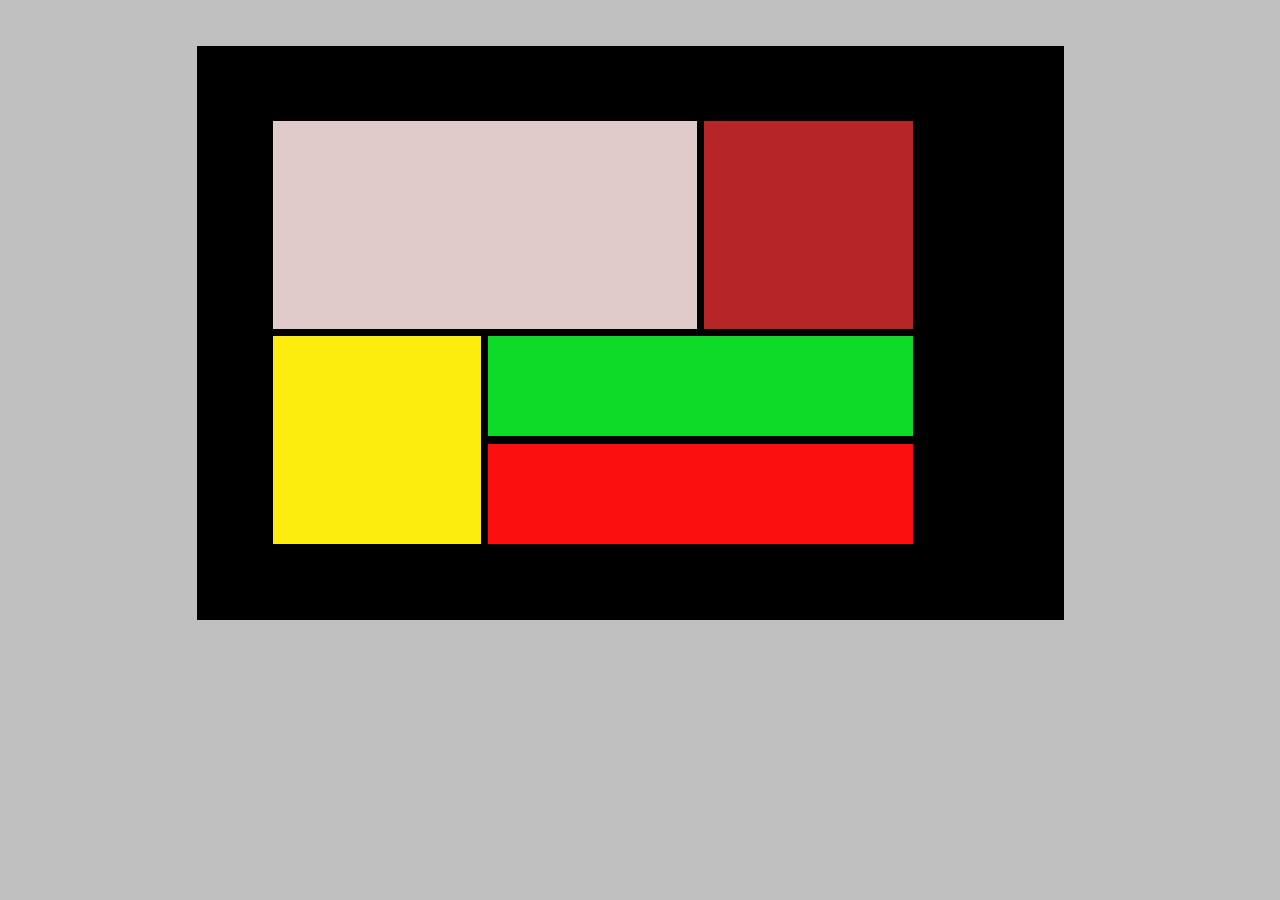
==== Grid_Flexbox_Layout/grid.html @ 5c1d67aa "Committing all my files to GitHub" ====
<!DOCTYPE html>
<html lang="en">
<head>
    <meta charset="UTF-8">
    <meta http-equiv="X-UA-Compatible" content="IE=edge">
    <meta name="viewport" content="width=device-width, initial-scale=1.0">
    <title>Grid Layout</title>
    <link rel="stylesheet" href="grid_style.css">
</head>
<body>
    <header>
        
    </header>
    <container>
        <main class="background">
        <div class="box1"></div>
        <div class="box2"></div>
        <div class="box3"></div>
        <div class="box4"></div>
        <div class="box5"></div>
        </main>
    </container>
    <footer></footer>

    
</body>
</html>
---- Grid_Flexbox_Layout/grid_style.css ----
body {
    background-color: silver;
    min-height: 100%;
    font-size: 15px;
    display: grid;
    width: 100%;
    padding-left: 5cm;
    padding-top: 1cm;
}

.background {
    display: grid;
    grid-gap: 0.2cm;
    background-color: black;
    grid-template-columns: repeat(3, 1fr);
    grid-auto-rows: minmax(100px, auto);
}

.box1 {
    background-color: rgb(224, 202, 202);
    grid-column: 1/3;
    grid-row: 1/3;

}

.box2 {
    background-color: rgb(182, 38, 38);
    grid-column: 3/4;
    grid-row: 1/3;
}

.box3 {
    background-color: rgb(252, 236, 14);
    grid-column: 1/2;
    grid-row: 3/5;
}

.box4 {
    background-color: rgb(13, 219, 40);
    grid-column: 2/4;
    grid-row: 3/4;
}

.box5 {
    background-color: rgb(252, 14, 14);
    grid-column: 2/4;
    grid-row: 4/5;
}

main {
    width: 50%;
    padding-top: 2cm;
    padding-bottom: 2cm;
    padding-left: 2cm;
    padding-right: 4cm;
}
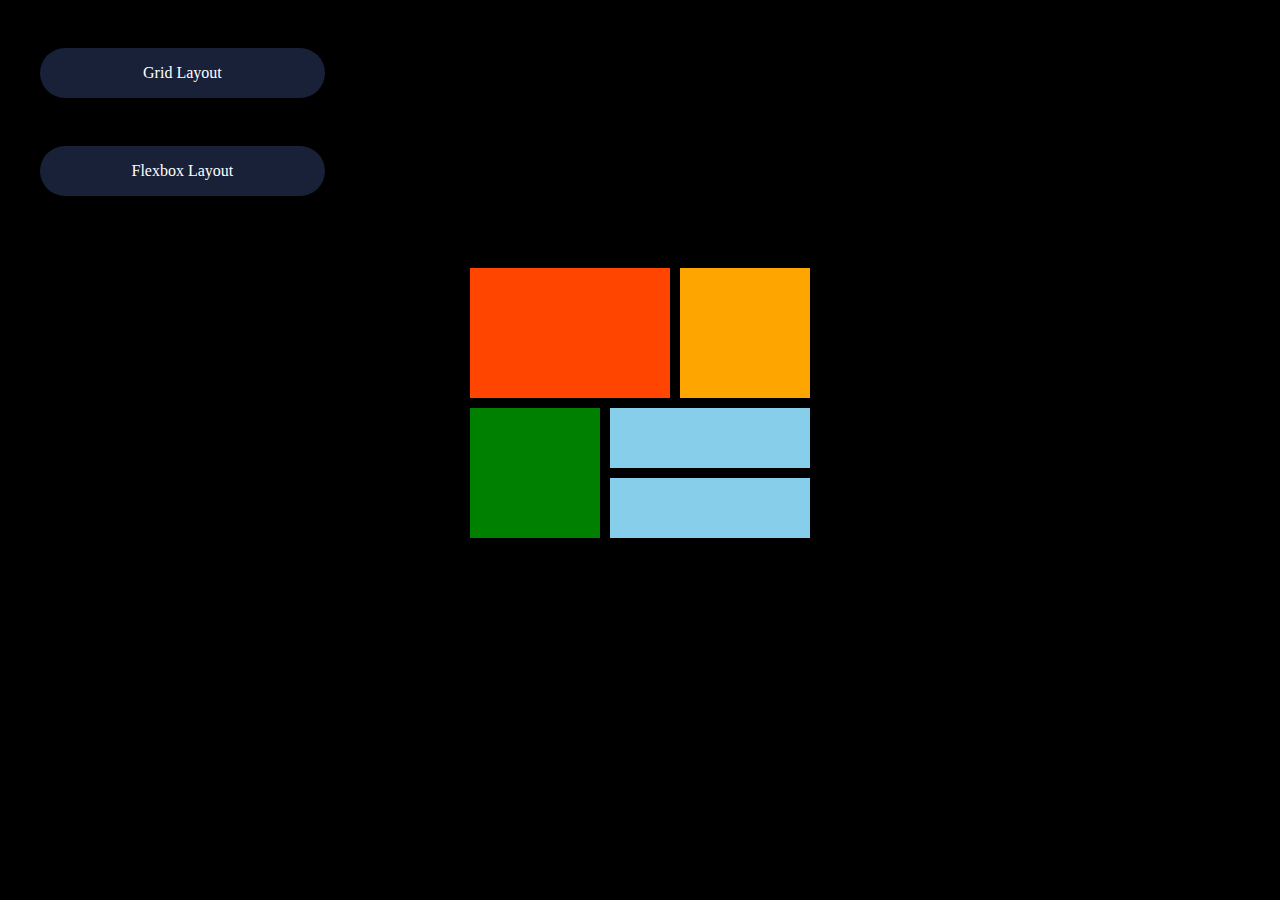
==== commit 56f6d822: "updating all changes" ====
--- a/Grid_Flexbox_Layout/grid.html
+++ b/Grid_Flexbox_Layout/grid.html
@@ -6,12 +6,13 @@
     <meta name="viewport" content="width=device-width, initial-scale=1.0">
     <title>Grid Layout</title>
     <link rel="stylesheet" href="grid_style.css">
+    <link rel="icon" type="image/png" href="favicon-32x32.png">
 </head>
 <body>
     <header>
-        
+        <a href="grid.html">Grid Layout</a>
+        <a href="index.html">Flexbox Layout</a>
     </header>
-    <container>
         <main class="background">
         <div class="box1"></div>
         <div class="box2"></div>
@@ -19,7 +20,6 @@
         <div class="box4"></div>
         <div class="box5"></div>
         </main>
-    </container>
     <footer></footer>
 
     
--- a/Grid_Flexbox_Layout/grid_style.css
+++ b/Grid_Flexbox_Layout/grid_style.css
@@ -1,56 +1,57 @@
-body {
-    background-color: silver;
-    min-height: 100%;
-    font-size: 15px;
-    display: grid;
-    width: 100%;
-    padding-left: 5cm;
-    padding-top: 1cm;
+main{
+    padding:40px 50px;
+    display:grid;
+    grid-template-columns: repeat(5,60px);
+    grid-template-rows: repeat(4,60px);
+    grid-gap: 10px;
+    justify-content:center;
+    margin:20px 10px;
+    width: 600px;
+    margin: auto;
 }
 
-.background {
-    display: grid;
-    grid-gap: 0.2cm;
-    background-color: black;
-    grid-template-columns: repeat(3, 1fr);
-    grid-auto-rows: minmax(100px, auto);
+.box1{
+    background:orangered;
+    grid-column: 1/span 3;
+    grid-row:1/span 2;
+}
+.box2{
+    background:orange;
+    grid-column: 4/span 2;
+    grid-row:1/span 2;
+}
+.box3{
+    background:green;
+    grid-column: 1/span 2;
+    grid-row:3/span 2;
+}
+.box4{
+    background:skyblue;
+    grid-column: 3/span 3;
+}
+.box5{
+    background:skyblue;
+    grid-column: 3/span 3;
 }
 
-.box1 {
-    background-color: rgb(224, 202, 202);
-    grid-column: 1/3;
-    grid-row: 1/3;
+a{
+        background-color: hsl(225, 38%, 16%);
+        width: 20%;
+        margin-left: 2em;
+        margin-bottom: 2em;
+        display: flex;
+        justify-content: center;
+        align-items: center;
+        text-align: center;
+        border-radius:50px;
+        padding: 1em;
+        margin-top: 3em;
+    }
 
-}
-
-.box2 {
-    background-color: rgb(182, 38, 38);
-    grid-column: 3/4;
-    grid-row: 1/3;
-}
-
-.box3 {
-    background-color: rgb(252, 236, 14);
-    grid-column: 1/2;
-    grid-row: 3/5;
-}
-
-.box4 {
-    background-color: rgb(13, 219, 40);
-    grid-column: 2/4;
-    grid-row: 3/4;
-}
-
-.box5 {
-    background-color: rgb(252, 14, 14);
-    grid-column: 2/4;
-    grid-row: 4/5;
-}
-
-main {
-    width: 50%;
-    padding-top: 2cm;
-    padding-bottom: 2cm;
-    padding-left: 2cm;
-    padding-right: 4cm;
-}+    header > a{
+        text-decoration: none;
+        color: white;
+    }
+body{
+    background-color: black;
+}    
